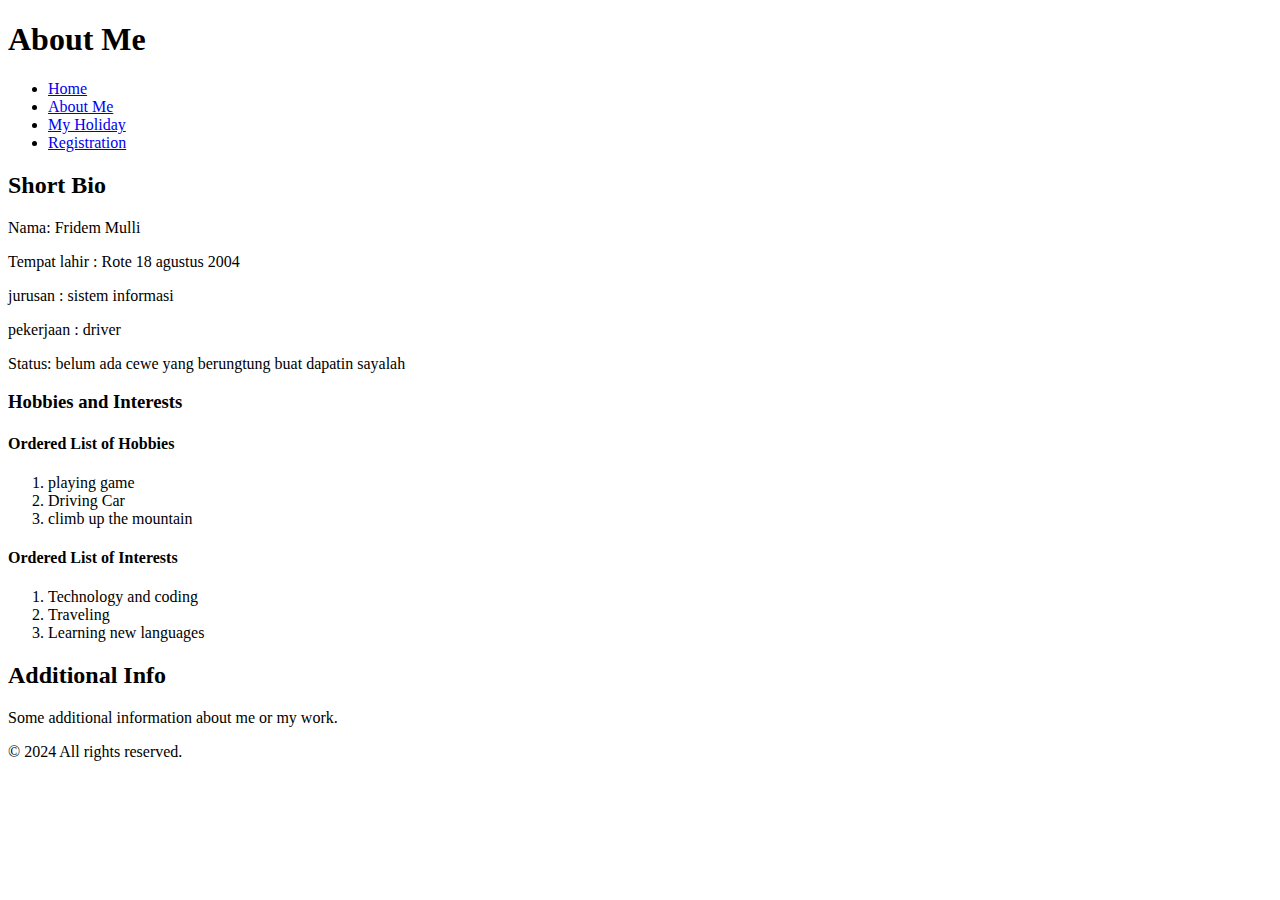
==== about.html @ 066503f4 "Add files via upload" ====
<!DOCTYPE html>
<html lang="en">
<head>
    <meta charset="UTF-8">
    <meta name="viewport" content="width=device-width, initial-scale=1.0">
    <link rel="stylesheet" href="styles.css">
    <title>About Me</title>
</head>
<body>
    <div class="header">
        <h1>About Me</h1>
    </div>

    <div class="container">
        <div class="menu">
            <ul>
                <li><a href="index.html">Home</a></li>
                <li><a href="about.html">About Me</a></li>
                <li><a href="Myholiday.html">My Holiday</a></li>
                <li><a href="Registration.html">Registration</a></li>
            </ul>
        </div>

        <div class="main">
            <h2>Short Bio</h2>
            <p>Nama: Fridem Mulli</p>
            <p>Tempat lahir : Rote 18 agustus 2004</p>
            <p>jurusan : sistem informasi</p>
            <p>pekerjaan : driver</p>
            <p>Status: belum ada cewe yang berungtung buat dapatin sayalah</p>

            <h3>Hobbies and Interests</h3>
            <h4>Ordered List of Hobbies</h4>
            <ol>
                <li>playing game</li>
                <li>Driving Car</li>
                <li>climb up the mountain</li>
            </ol>

            <h4>Ordered List of Interests</h4>
            <ol>
                <li>Technology and coding</li>
                <li>Traveling </li>
                <li>Learning new languages</li>
            </ol>
        </div>

        <div class="aside">
            <h2>Additional Info</h2>
            <p>Some additional information about me or my work.</p>
        </div>

        <div class="footer">
            <p>&copy; 2024 All rights reserved.</p>
        </div>
    </div>
</body>
</html>
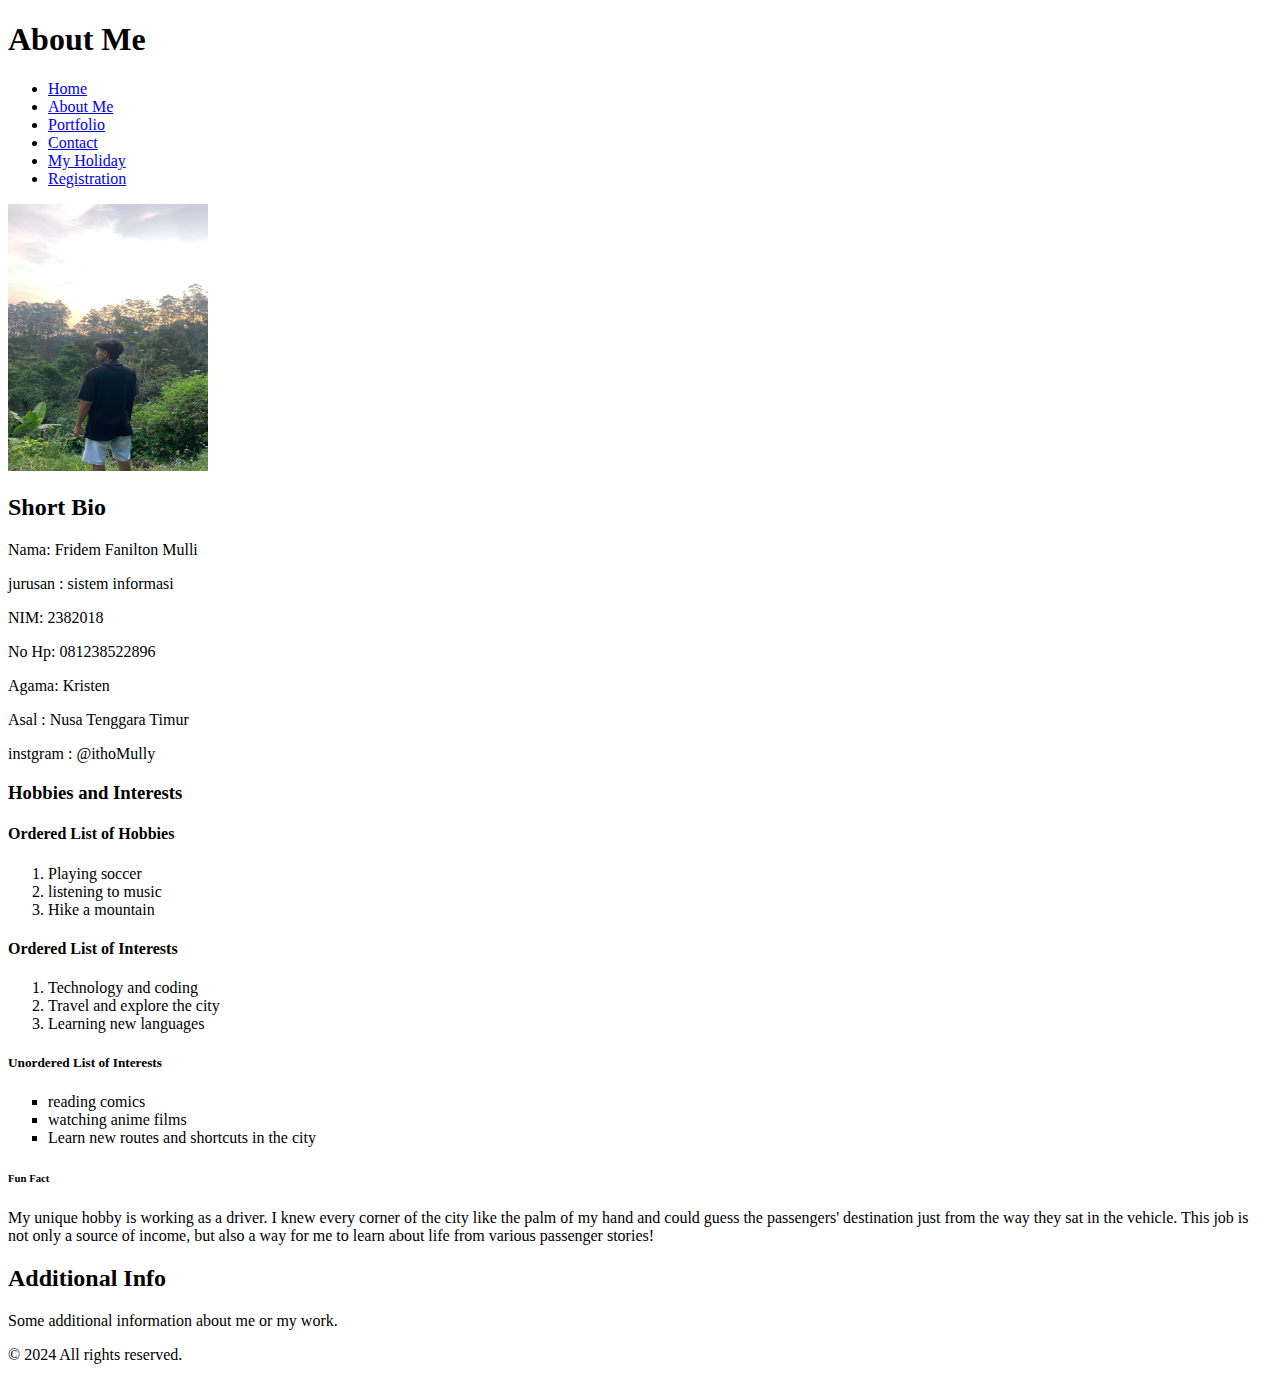
==== commit 01d28953: "Update about.html" ====
--- a/about.html
+++ b/about.html
@@ -3,53 +3,73 @@
 <head>
     <meta charset="UTF-8">
     <meta name="viewport" content="width=device-width, initial-scale=1.0">
-    <link rel="stylesheet" href="styles.css">
+    <link rel="stylesheet" href="style.css">
     <title>About Me</title>
+    <style>
+        .responsive-img {
+            max-width: 200px;
+            height: auto;
+            aspect-ratio: 3/4;
+        }
+        .interests-unordered {
+            list-style-type: square;
+        }
+    </style>
 </head>
 <body>
     <div class="header">
         <h1>About Me</h1>
     </div>
-
+    
     <div class="container">
         <div class="menu">
             <ul>
                 <li><a href="index.html">Home</a></li>
                 <li><a href="about.html">About Me</a></li>
+                <li><a href="portfolio.html">Portfolio</a></li>
+                <li><a href="contact.html">Contact</a></li>
                 <li><a href="Myholiday.html">My Holiday</a></li>
                 <li><a href="Registration.html">Registration</a></li>
             </ul>
         </div>
-
         <div class="main">
+            <img src="fridem.jpg" alt="fridem foto " class="responsive-img">
             <h2>Short Bio</h2>
-            <p>Nama: Fridem Mulli</p>
-            <p>Tempat lahir : Rote 18 agustus 2004</p>
+            <p>Nama: Fridem Fanilton Mulli</p>
             <p>jurusan : sistem informasi</p>
-            <p>pekerjaan : driver</p>
-            <p>Status: belum ada cewe yang berungtung buat dapatin sayalah</p>
-
+            <p>NIM: 2382018</p>
+            <p>No Hp: 081238522896</p>
+            <p>Agama: Kristen</p>
+            <p>Asal : Nusa Tenggara Timur</p>
+            <p>instgram : @ithoMully</p>
             <h3>Hobbies and Interests</h3>
             <h4>Ordered List of Hobbies</h4>
             <ol>
-                <li>playing game</li>
-                <li>Driving Car</li>
-                <li>climb up the mountain</li>
+                <li>Playing soccer</li>
+                <li>listening to music</li>
+                <li>Hike a mountain</li>
             </ol>
-
             <h4>Ordered List of Interests</h4>
             <ol>
                 <li>Technology and coding</li>
-                <li>Traveling </li>
+                <li>Travel and explore the city</li>
                 <li>Learning new languages</li>
             </ol>
+            <h5>Unordered List of Interests</h5>
+            <ul class="interests-unordered">
+                <li>reading comics</li>
+                <li>watching anime films</li>
+                <li>Learn new routes and shortcuts in the city</li>
+            </ul>
+            <h6>Fun Fact</h6>
+            <p>My unique hobby is working as a driver. I knew every corner of the city like the palm of my hand and could guess the passengers' destination just from the way they sat in the vehicle. This job is not only a source of income, but also a way for me to learn about life from various passenger stories!</p>
         </div>
-
+        
         <div class="aside">
             <h2>Additional Info</h2>
             <p>Some additional information about me or my work.</p>
         </div>
-
+        
         <div class="footer">
             <p>&copy; 2024 All rights reserved.</p>
         </div>
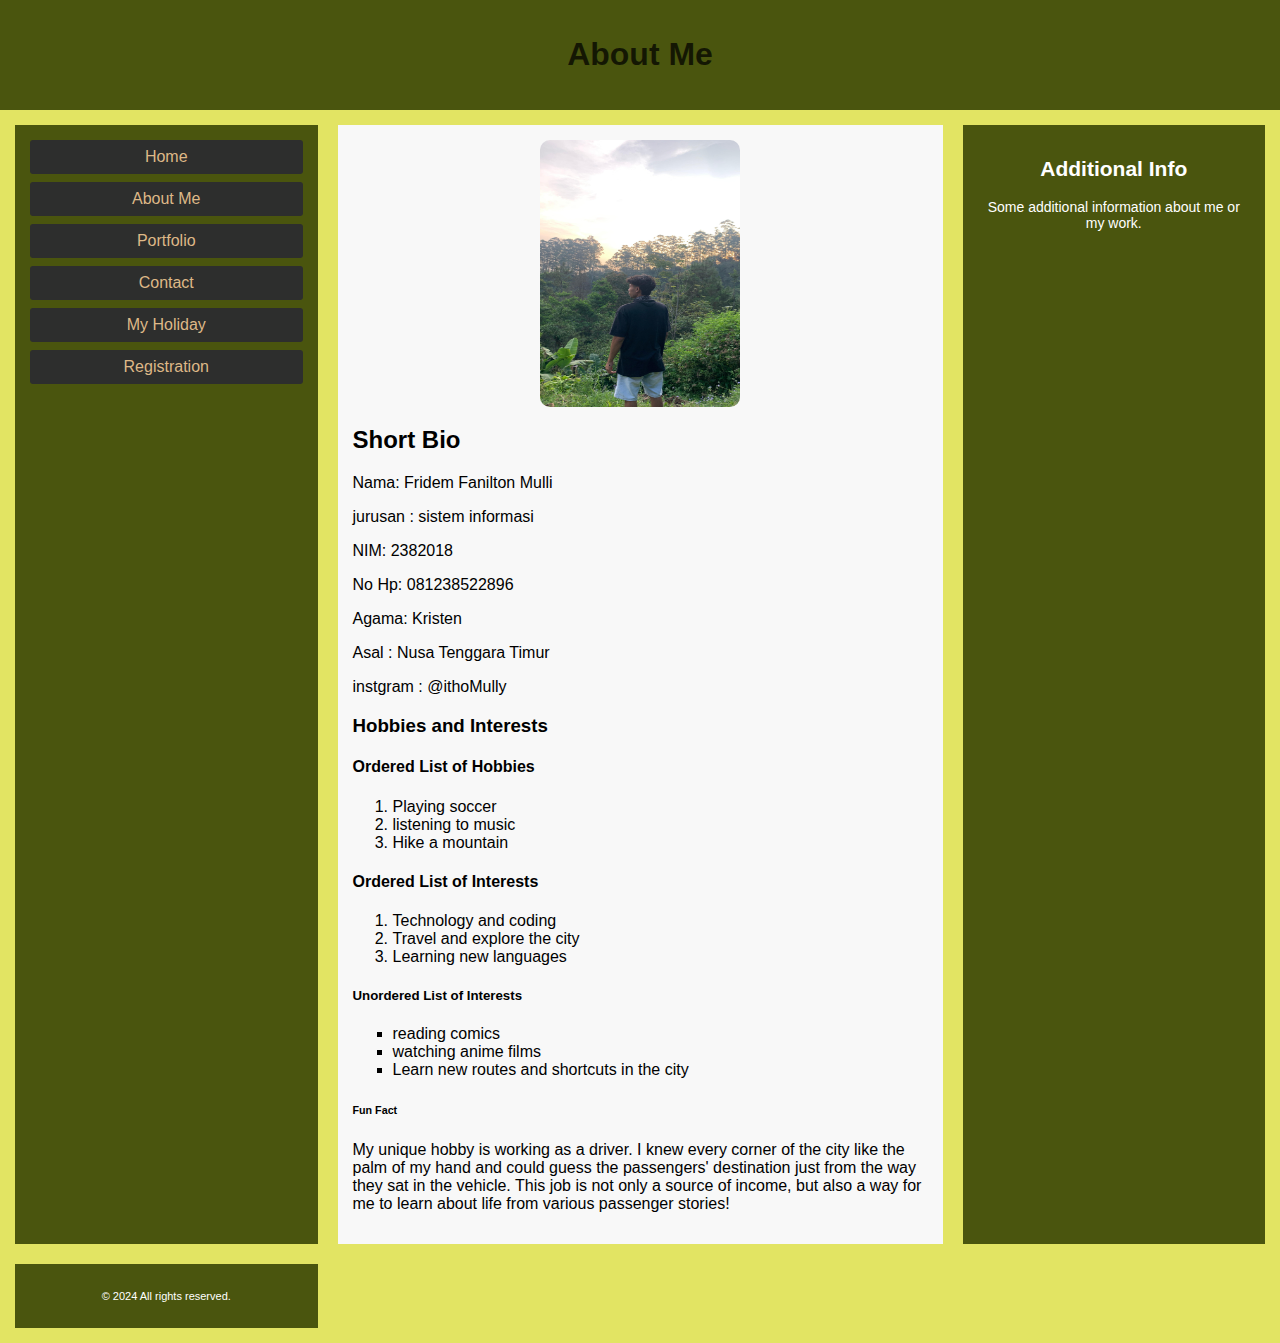
==== commit e57f6056: "Add files via upload" ====
--- a/about.html
+++ b/about.html
@@ -75,4 +75,4 @@
         </div>
     </div>
 </body>
-</html>
+</html>--- a/style.css
+++ b/style.css
@@ -0,0 +1,229 @@
+* {
+    /* Ensuring proper padding */
+    box-sizing: border-box;
+}
+
+html {
+    /* Set a consistent font across the website */
+    font-family: "Lucida Sans", sans-serif;
+}
+
+body {
+    margin: 0;
+    padding: 0;
+}
+
+/* Header styling */
+.header {
+    background-color: rgba(58, 70, 5, 0.911);
+    color: rgba(0, 0, 0, 0.719);
+    padding: 15px;
+    text-align: center;
+}   
+    
+/* Base layout using CSS grid */
+.container {
+    display: grid;
+    /* Single column layout for mobile devices */
+    grid-template-columns: 1fr;
+    grid-gap: 20px;
+    padding: 15px;
+}
+
+/* Navigation menu styling */
+.menu {
+    background-color: rgba(58, 70, 5, 0.911);
+    padding: 15px;
+}
+
+.menu ul {  
+    list-style-type: none;
+    padding: 0;
+    margin: 0;
+}
+
+.menu li {
+    padding: 8px;
+    margin-bottom: 8px;
+    background-color: rgb(45, 46, 45);
+    color: white;
+    text-align: center;
+    box-shadow: 0 1px 3px lightgray, grey;
+    border-radius: 3px;
+}
+
+.menu a {
+    text-decoration: none;
+    color: burlywood;
+}
+
+.menu li a:hover {
+    background-color: rgba(79, 191, 243, 0.432);
+    border-radius: 3px;
+}
+
+/* Main content section styling */
+.main {
+    background-color: rgb(248, 248, 248);
+    padding: 15px;
+}
+
+/* Registration form styling */
+.registrationForm {
+    background-color: white;
+    padding: 20px 40px;
+    border-radius: 8px;
+    box-shadow: 0 2px 10px rgba(0, 0, 0, 0.1);
+    max-width: 400px;
+    margin: 0 auto; /* Center the form horizontally */
+
+}
+
+.registrationForm h2 {
+    text-align: center;
+    color: #424242;
+    margin-bottom: 30px;
+}
+
+.rForm-group { 
+    margin-bottom: 20px;
+}
+
+label {
+    display: block;
+    margin-bottom: 8px;
+    color: #757575;
+}
+
+input[type="text"], 
+input[type="number"],
+input[type="date"], 
+input[type="tel"], 
+input[type="email"], 
+input[type="address"] {
+    width: 100%;
+    padding: 12px;
+    border: 1px solid #bdbdbd;
+    border-radius: 4px;
+    font-size: 16px;
+    transition: border-color 0.2s ease;
+    -webkit-transition: border-color 0.2s ease;
+    -moz-transition: border-color 0.2s ease;
+    -ms-transition: border-color 0.2s ease;
+    -o-transition: border-color 0.2s ease;
+}
+
+input[type="text"]:focus,
+input[type="number"]:focus,
+input[type="date"]:focus,
+input[type="tel"]:focus,
+input[type="email"]:focus,
+input[type="address"]:focus {
+    border-color: rgb(182, 152, 182);
+    outline: none;
+}
+
+.btn-submit {
+    width: 100%;
+    padding: 12px;
+    margin-top: 20px;
+    font-size: 16px;
+    background-color: rgb(129, 111, 129);
+    color: burlywood;
+    border: none;
+    border-radius: 4px;
+    cursor: pointer;
+    transition: background-color 0.3s ease;
+    -webkit-transition: background-color 0.3s ease;
+    -moz-transition: background-color 0.3s ease;
+    -ms-transition: background-color 0.3s ease;
+    -o-transition: background-color 0.3s ease;
+}
+
+.btn-submit:hover {
+    background-color: wheat;
+}
+
+/* Right sidebar styling */
+.aside {
+    background-color: rgba(58, 70, 5, 0.911);
+    color: white;
+    padding: 15px;
+    text-align: center;
+    font-size: 14px;
+    box-shadow: 0 1px 3px lightgray, grey;
+}
+
+/* Footer section styling */
+.footer {
+    background-color: rgba(58, 70, 5, 0.911);
+    color: white;
+    padding: 15px;
+    text-align: center;
+    font-size: 11px;
+}
+
+/* Image responsiveness */
+.responsive-img {
+    width: 100%;
+    height: auto;
+    max-width: 200px;
+    border-radius: 10px;
+    aspect-ratio: 3 / 4;
+    overflow: hidden;
+}
+
+@media only screen and (min-width: 700px) {
+    .container {
+        /* Three-column layout for larger screens */
+        grid-template-columns: 1fr 2fr 1fr;
+    }
+
+    .responsive-img {
+        max-width: 680px;
+        display: block;
+        margin: 0 auto;
+    }
+}
+
+.pict-row {
+    display: flex;
+    justify-content: center;
+    flex-wrap: wrap;
+    gap: 10px;
+}
+
+.pict-container {
+    max-width: 200px; 
+    width: 100%; 
+    aspect-ratio: 3 / 4; 
+    overflow: hidden; 
+    background-color: white;
+    border: 1px solid #ccc;
+    padding: 10px;
+    box-shadow: 0 4px 8px rgba(0, 0, 0, 0.1);
+}
+
+.pict-container img {
+    width: 100%;
+    height: 100%;
+    object-fit: cover;
+    border-radius: 10px;
+    -webkit-border-radius: 10px;
+    -moz-border-radius: 10px;
+    -ms-border-radius: 10px;
+    -o-border-radius: 10px;
+}
+
+img {
+    max-width: 100%;
+    height: auto;
+    border-radius: 10px;
+}
+body{
+    background-color:  rgba(207, 211, 0, 0.61);
+    background-color: url ("bg.jpg");
+    background-repeat: no-repeat;
+    background-attachment: fixed;
+    background-size: cover;
+}